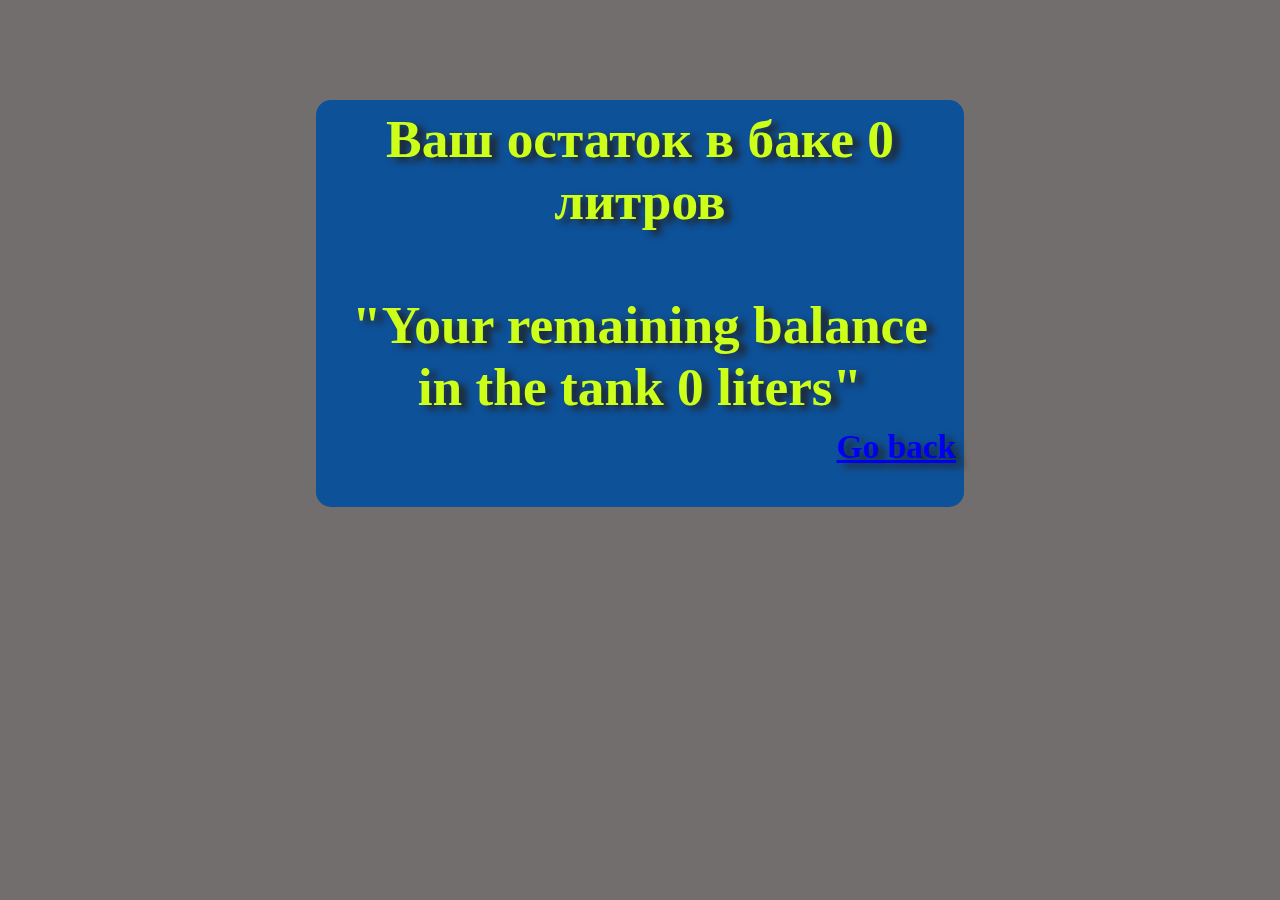
==== FuelBalans.html @ bdcaf32e "Add files via upload" ====
<!DOCTYPE html>
<html lang="ru">
<head>
	<meta charset="UTF-8">
	<meta name="viewport" content="width=device-width, initial-scale=1.0">
	<meta http-equiv="X-UA-Compatible" content="ie=edge">
	<link rel="stylesheet" href="FuelBalans.css">
	<title>FuelBalans</title>
</head>
<body>
	<div id="One">
		<script src="FuelBalans.js">
		</script>
		<p class="quote"><a href="my first website/index.html" alt="Вернутся назад">Go back</a></p>
	</div>
</body>
</html>
---- FuelBalans.css ----
/* Everything in JS! */
/* Все в JS! */

body {
/*background-image: url(http://www.zastavki.com/pictures/1600x1200/2010/Nature_Forest_The_road_through_the_woods_021389_.jpg)*/
	background-image: url(https://images.unsplash.com/photo-1503025768915-494859bd53b2?ixlib=rb-0.3.5&ixid=eyJhcHBfaWQiOjEyMDd9&s=5421d5e4ac578d20d5b3643a87ece546&auto=format&fit=crop&w=1868&q=80);
	  background-position:;
	background-color: #726e6e;
	background-size: cover;
	background-repeat: no-repeat ;
}

#One {
	background-color: #0d5199;
 	padding: 8px;
 	border-radius: 15px;
	width: 50%;
	font-size: 40pt;
	color: #cdff19;
	margin: auto;
	margin-top: 100px;
	font-weight: bold;
	text-align: center;
	text-shadow: 7px 4px 7px #232323 /*#222321*/
}

.quote {
	font-size: 25pt;
	text-align: right;
	margin-top: 10px;
}

@media only screen and (max-width: 767px) {
	body {
	/*background-image: url(http://www.zastavki.com/pictures/1600x1200/2010/Nature_Forest_The_road_through_the_woods_021389_.jpg)*/
	background-image: url(https://wallpaperstock.net/road-at-night-wallpapers_35931_720x1280.jpg);
	background-position:;
	background-color: #726e6e;
	background-size: cover;
	background-repeat: no-repeat ;
}
.quote {
	font-size: 25pt;
	text-align: right;
	margin-top: 10px;
}
#One {

	font-size: 22pt;
	color: #bdc1ba;
	margin: auto;
	margin-top: 100px;
	font-weight: bold;
	text-align: center;
	text-shadow: 2px 2px 1px #727272 /*#222321*/

}
}
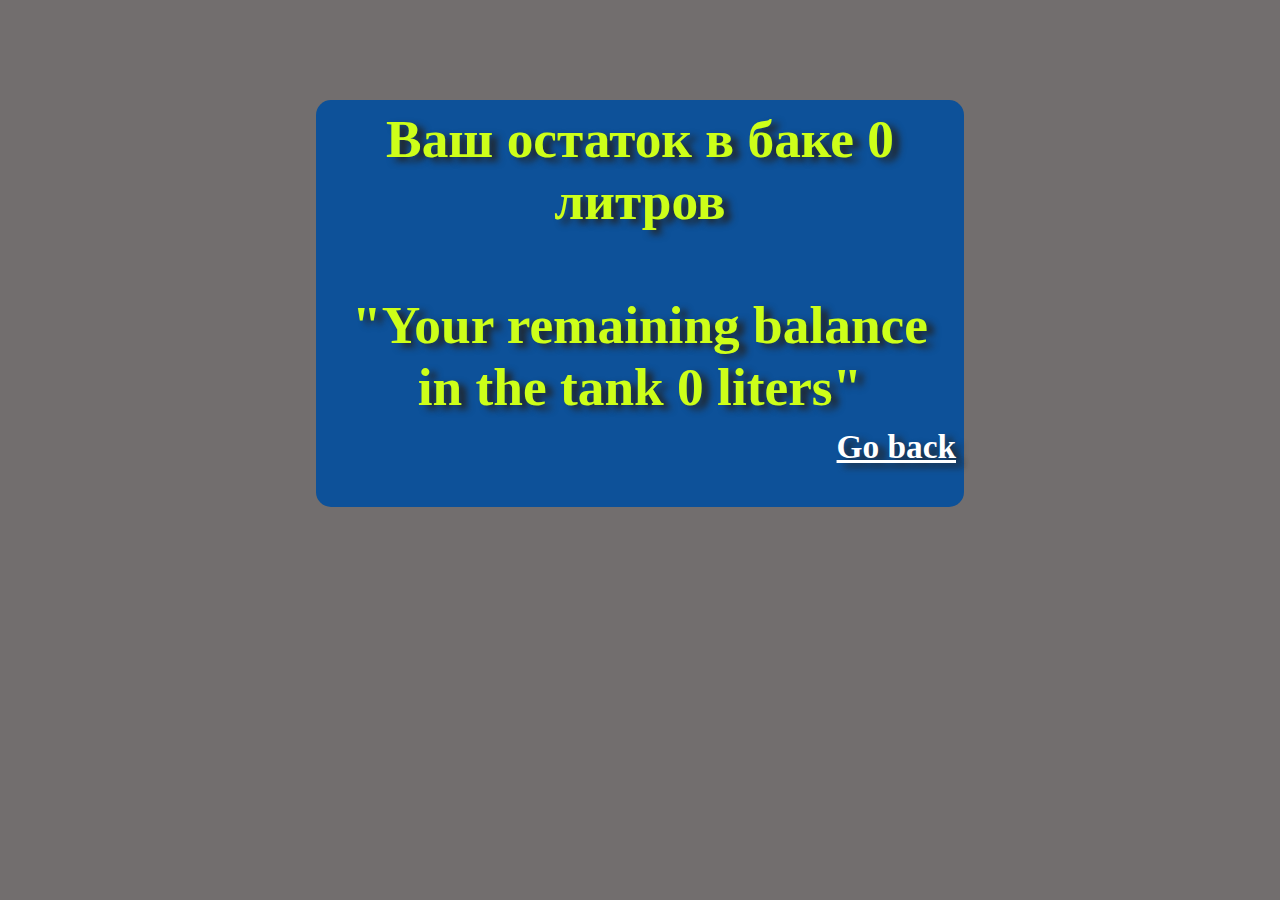
==== commit a8193f7e: "Update FuelBalans.html" ====
--- a/FuelBalans.html
+++ b/FuelBalans.html
@@ -7,11 +7,11 @@
 	<link rel="stylesheet" href="FuelBalans.css">
 	<title>FuelBalans</title>
 </head>
-<body>
+<body link="white" vlink="Gray" alink="#ff0000">
 	<div id="One">
 		<script src="FuelBalans.js">
 		</script>
-		<p class="quote"><a href="my first website/index.html" alt="Вернутся назад">Go back</a></p>
+		<p class="quote"><a href="index.html" alt="Вернутся назад">Go back</a></p>
 	</div>
 </body>
 </html>
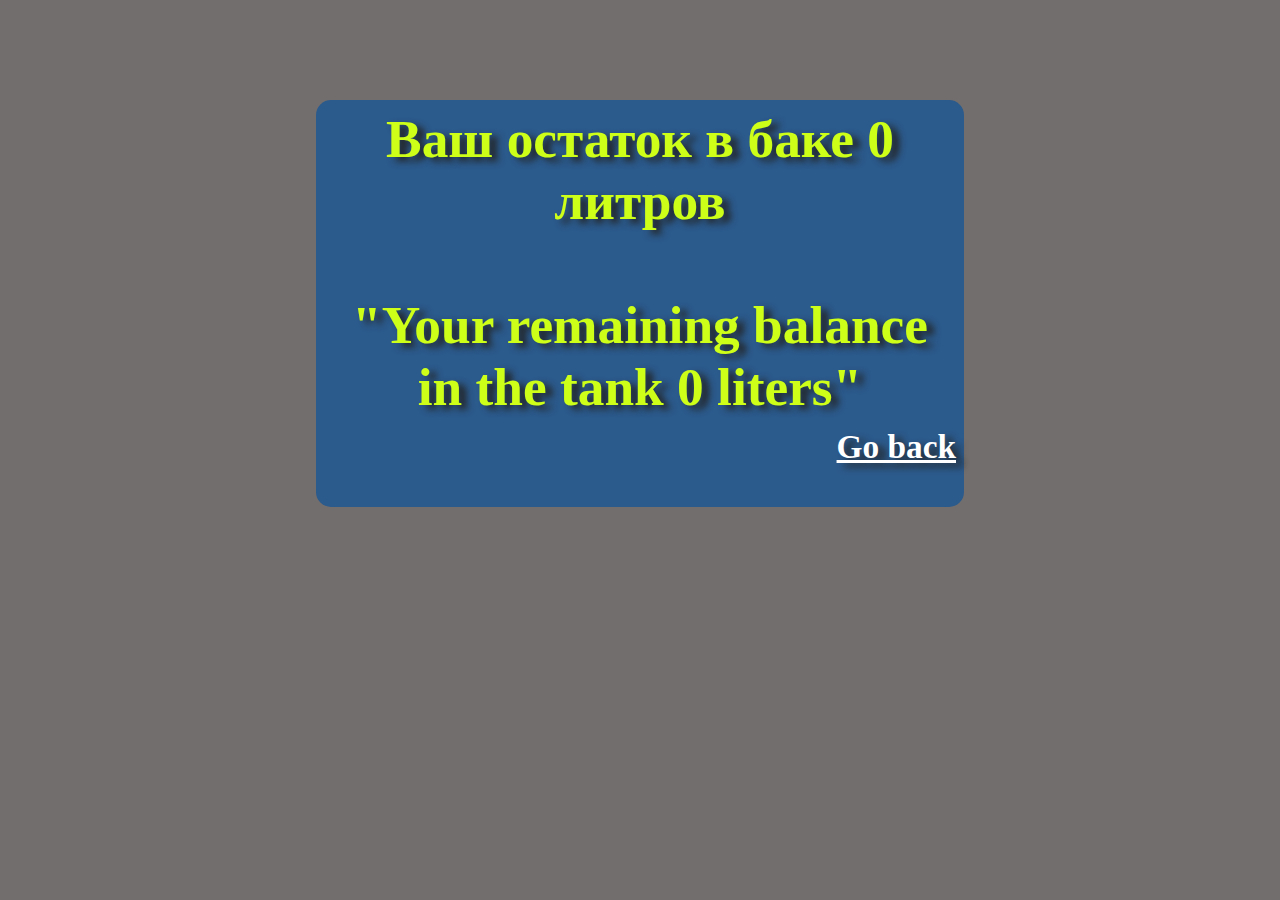
==== commit 02f9b4fb: "Add files via upload" ====
--- a/FuelBalans.html
+++ b/FuelBalans.html
@@ -11,7 +11,7 @@
 	<div id="One">
 		<script src="FuelBalans.js">
 		</script>
-		<p class="quote"><a href="index.html" alt="Вернутся назад">Go back</a></p>
+		<p class="quote"><a href="my first website/index.html" alt="Вернутся назад">Go back</a></p>
 	</div>
 </body>
 </html>
--- a/FuelBalans.css
+++ b/FuelBalans.css
@@ -1,17 +1,5 @@
-/* Everything in JS! */
-/* Все в JS! */
-
-body {
-/*background-image: url(http://www.zastavki.com/pictures/1600x1200/2010/Nature_Forest_The_road_through_the_woods_021389_.jpg)*/
-	background-image: url(https://images.unsplash.com/photo-1503025768915-494859bd53b2?ixlib=rb-0.3.5&ixid=eyJhcHBfaWQiOjEyMDd9&s=5421d5e4ac578d20d5b3643a87ece546&auto=format&fit=crop&w=1868&q=80);
-	  background-position:;
-	background-color: #726e6e;
-	background-size: cover;
-	background-repeat: no-repeat ;
-}
-
 #One {
-	background-color: #0d5199;
+	background-color: rgb(13, 81, 153, 0.7);
  	padding: 8px;
  	border-radius: 15px;
 	width: 50%;
@@ -21,7 +9,7 @@
 	margin-top: 100px;
 	font-weight: bold;
 	text-align: center;
-	text-shadow: 7px 4px 7px #232323 /*#222321*/
+	text-shadow: 7px 4px 7px #232323
 }
 
 .quote {
@@ -30,29 +18,37 @@
 	margin-top: 10px;
 }
 
-@media only screen and (max-width: 767px) {
-	body {
-	/*background-image: url(http://www.zastavki.com/pictures/1600x1200/2010/Nature_Forest_The_road_through_the_woods_021389_.jpg)*/
-	background-image: url(https://wallpaperstock.net/road-at-night-wallpapers_35931_720x1280.jpg);
+body {
+	background-image: url(https://images.unsplash.com/photo-1503025768915-494859bd53b2?ixlib=rb-0.3.5&ixid=eyJhcHBfaWQiOjEyMDd9&s=5421d5e4ac578d20d5b3643a87ece546&auto=format&fit=crop&w=1868&q=80);
 	background-position:;
 	background-color: #726e6e;
 	background-size: cover;
 	background-repeat: no-repeat ;
 }
-.quote {
-	font-size: 25pt;
-	text-align: right;
-	margin-top: 10px;
-}
+
+@media only screen and (max-width: 767px) {
+
 #One {
-
-	font-size: 22pt;
+	font-size: 16pt;
 	color: #bdc1ba;
 	margin: auto;
 	margin-top: 100px;
 	font-weight: bold;
 	text-align: center;
 	text-shadow: 2px 2px 1px #727272 /*#222321*/
+}
 
+.quote {
+	font-size: 16pt;
+	text-align: right;
+	margin-top: 10px;
+}
+
+body {
+background-image: url(https://wallpaperstock.net/road-at-night-wallpapers_35931_720x1280.jpg);
+background-position:;
+background-color: #726e6e;
+background-size: cover;
+background-repeat: no-repeat ;
 }
 }
